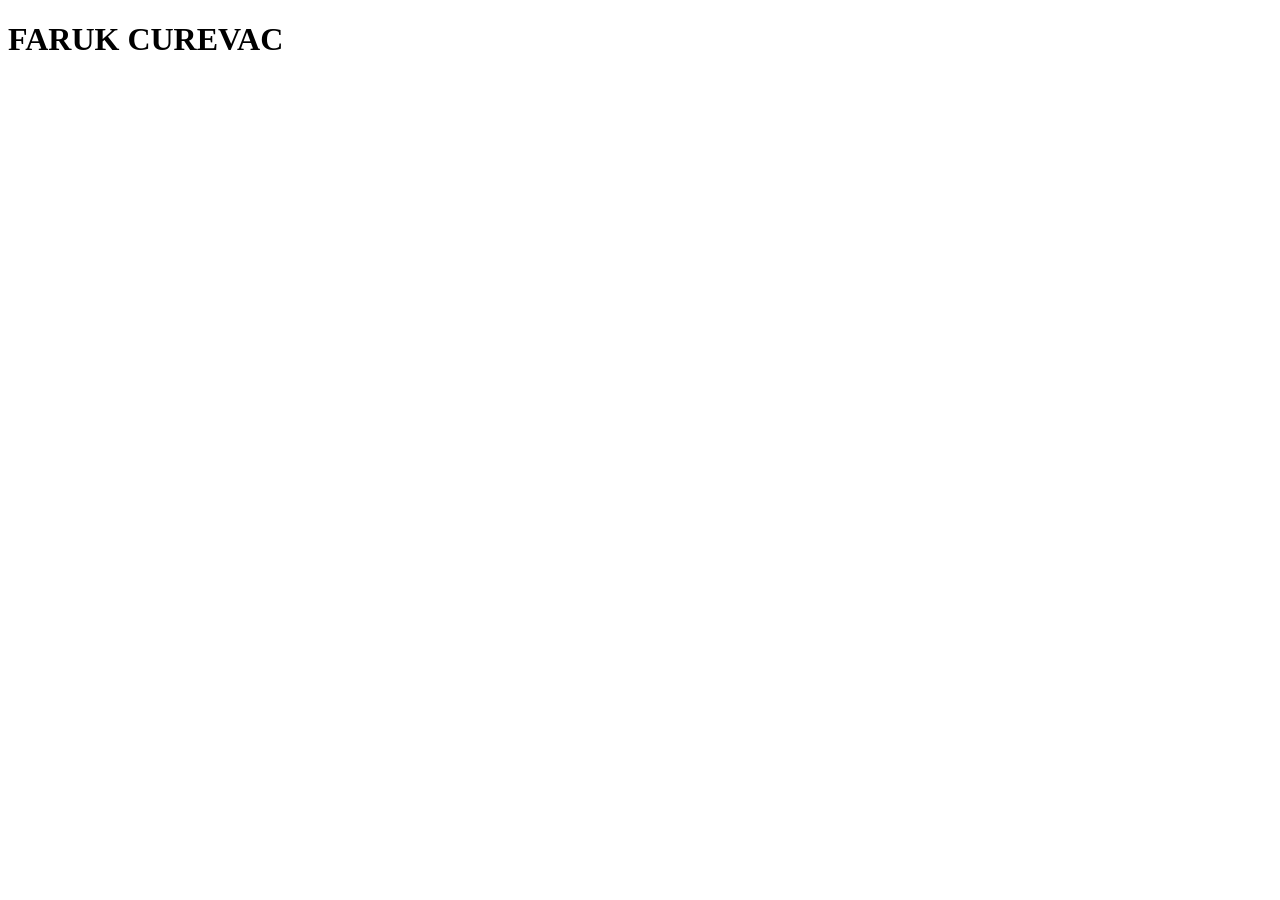
==== index.html @ 7812f4dc "First Commit" ====
<!DOCTYPE html>
<html lang="en">
<head>
    <meta charset="UTF-8">
    <meta name="viewport" content="width=device-width, initial-scale=1.0">
    <title>PROJEKAT</title>
</head>
<body>
    <h1>FARUK CUREVAC</h1>
</body>
</html>
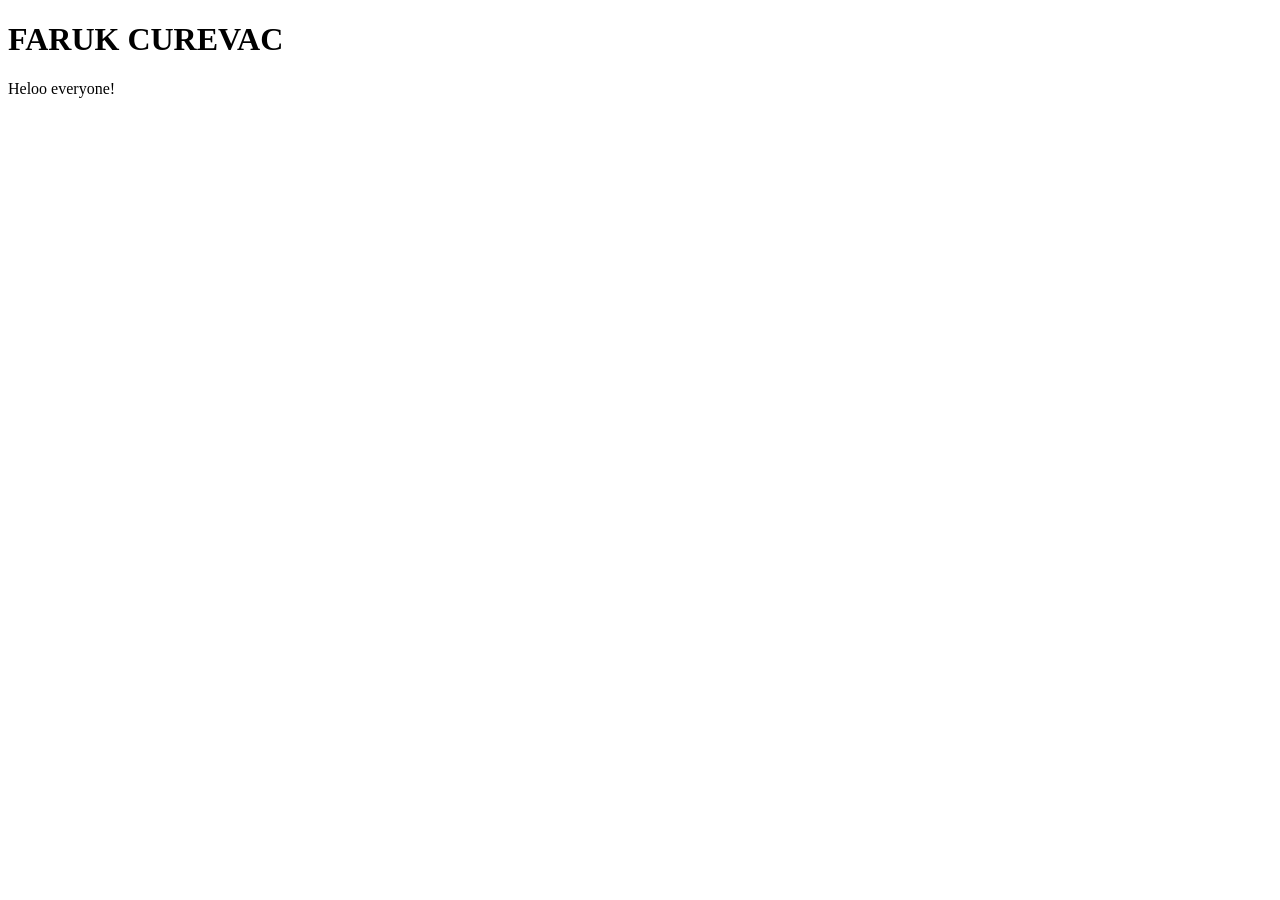
==== commit 759cafc6: "a" ====
--- a/index.html
+++ b/index.html
@@ -7,5 +7,7 @@
 </head>
 <body>
     <h1>FARUK CUREVAC</h1>
+    <p>Heloo everyone!</p>
+  
 </body>
 </html>
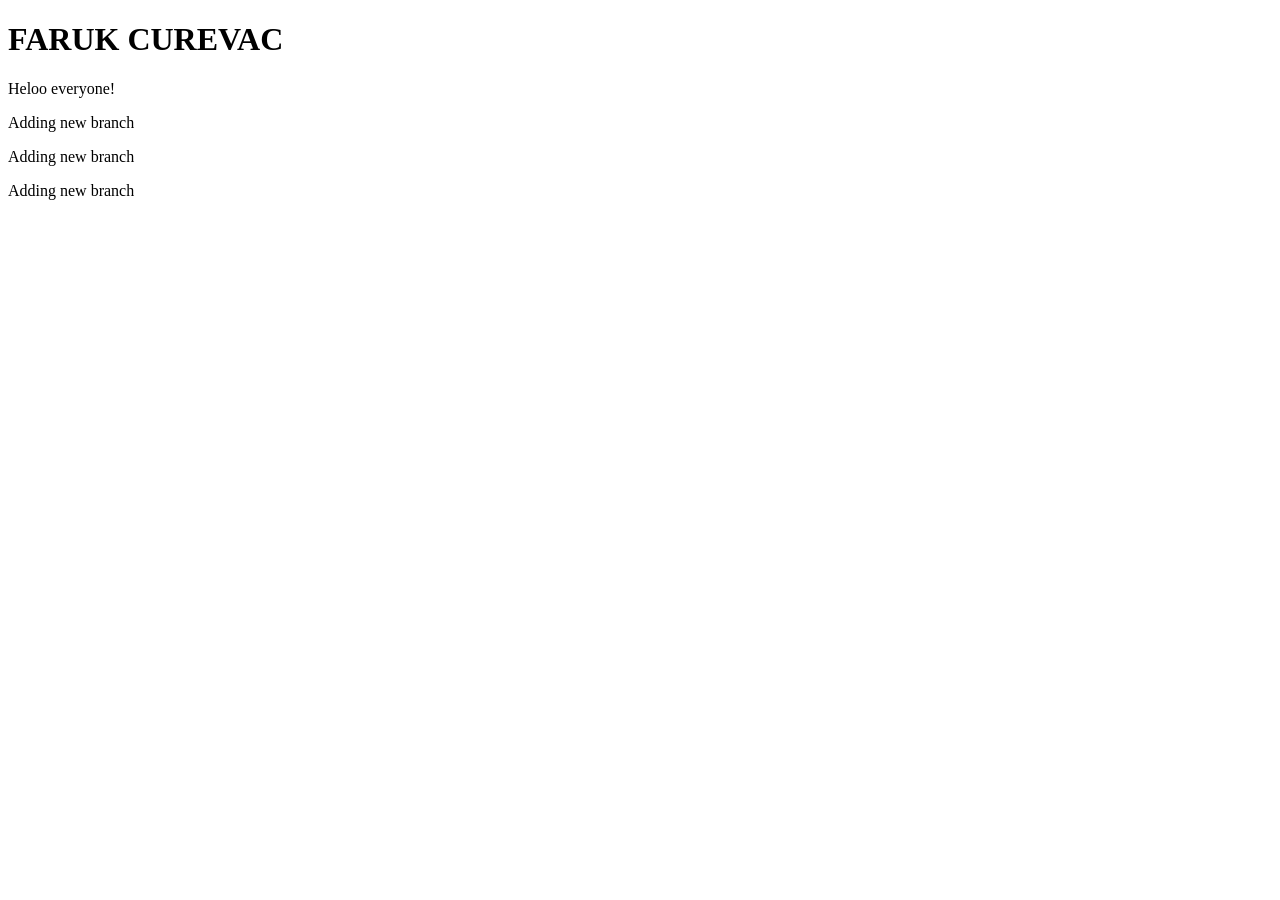
==== commit 16cdb47f: "Testni branch" ====
--- a/index.html
+++ b/index.html
@@ -8,6 +8,9 @@
 <body>
     <h1>FARUK CUREVAC</h1>
     <p>Heloo everyone!</p>
+    <p>Adding new branch</p>
+    <p>Adding new branch</p>
+    <p>Adding new branch</p>
   
 </body>
 </html>
